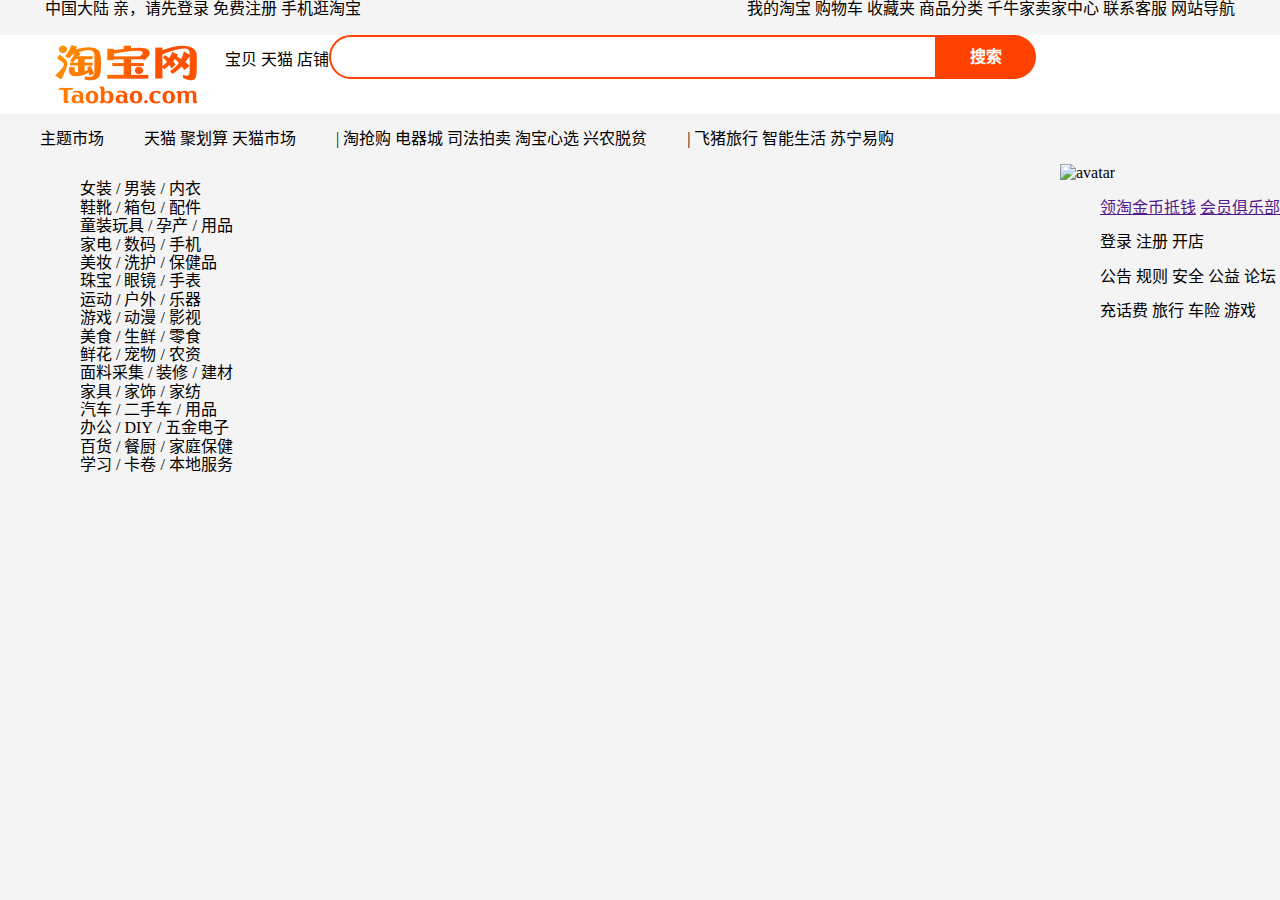
==== taobao-demo/index.html @ 8ae25a69 "taobao-demo add" ====
<!DOCTYPE html>
<html lang="zh-CN">
<head>
    <meta charset="UTF-8">
    <meta name="viewport" content="width=device-width, initial-scale=1.0">
    <meta http-equiv="X-UA-Compatible" content="ie=edge，chrome=1">
    <title>淘宝网-淘！我喜欢</title>
    <link rel="stylesheet" href="./css/normalize.css" type="text/css">
    <link rel="stylesheet" href="./css/main.css" type="text/css" >
</head>
<body>
    <header>
        <div class="top-bar-wrapper">
            <dvi class="top-bar">
            <ul>
                <li>中国大陆</li>
                <li>亲，请先登录</li>
                <li>免费注册</li>
                <li>手机逛淘宝</li>
            </ul>
            <ul>
                <li>我的淘宝</li>
                <li>购物车</li>
                <li>收藏夹</li>
                <li>商品分类</li>
                <li>千牛家卖家中心</li>
                <li>联系客服</li>
                <li>网站导航</li>
            </ul>
            </div>
        </div>
        <div class="search-bar-wrapper">
        <div class="search-bar">
            <a href="#"><img class="taobao-logo" src="./img/taobao-logo.png" alt="淘宝网"></a>
            <from>
                    <ul class="keywords-switch">
                        <li>宝贝</li>
                        <li>天猫</li>
                        <li>店铺</li>
                    </ul>
                    <div >
                    <input class="search">
                    <input type="submit" class="search-button" value="搜索">
                    </div>
                    <div class="search-hots"></div>
            </from>
        </div>
        </div>
        <nav>
            <ul>
                <li>主题市场</li>
            </ul>
            <ul>
                <li>天猫</li>
                <li>聚划算</li>
                <li>天猫市场</li>
            </ul>
            <ul>
                <li class="separate">|</li>
                <li>淘抢购</li>
                <li>电器城</li>
                <li>司法拍卖</li>
                <li>淘宝心选</li>
                <li>兴农脱贫</li>
            </ul>
            <ul>
                <li class="separate">|</li>
                <li>飞猪旅行</li>
                <li>智能生活</li>
                <li>苏宁易购</li>
            </ul>
        </nav>
    </header>
        <div class="main">
            <div class="service-bar">
                <ul>
                    <li>
                        <ul>
                            <li>女装</li>
                            <li class="separate">/</li>
                            <li>男装</li>
                            <li class="separate">/</li>
                            <li>内衣</li>
                        </ul>
                    </li>
                    <li>
                        <ul>
                            <li>鞋靴</li>
                            <li class="separate">/</li>
                            <li>箱包</li>
                            <li class="separate">/</li>
                            <li>配件</li>
                        </ul>
                    </li>
                    <li>
                        <ul>
                            <li>童装玩具</li>
                            <li class="separate">/</li>
                            <li>孕产</li>
                            <li class="separate">/</li>
                            <li>用品</li>
                        </ul>
                    </li>
                    <li>
                        <ul>
                            <li>家电</li>
                            <li class="separate">/</li>
                            <li>数码</li>
                            <li class="separate">/</li>
                            <li>手机</li>
                        </ul>
                    </li>
                    <li>
                        <ul>
                            <li>美妆</li>
                            <li class="separate">/</li>
                            <li>洗护</li>
                            <li class="separate">/</li>
                            <li>保健品</li>
                        </ul>
                    </li>
                    <li>
                        <ul>
                            <li>珠宝</li>
                            <li class="separate">/</li>
                            <li>眼镜</li>
                            <li class="separate">/</li>
                            <li>手表</li>
                        </ul>
                    </li>
                    <li>
                        <ul>
                            <li>运动</li>
                            <li class="separate">/</li>
                            <li>户外</li>
                            <li class="separate">/</li>
                            <li>乐器</li>
                        </ul>
                    </li>
                    <li>
                        <ul>
                            <li>游戏</li>
                            <li class="separate">/</li>
                            <li>动漫</li>
                            <li class="separate">/</li>
                            <li>影视</li>
                        </ul>
                    </li>
                    <li>
                        <ul>
                            <li>美食</li>
                            <li class="separate">/</li>
                            <li>生鲜</li>
                            <li class="separate">/</li>
                            <li>零食</li>
                        </ul>
                    </li>
                    <li>
                        <ul>
                            <li>鲜花</li>
                            <li class="separate">/</li>
                            <li>宠物</li>
                            <li class="separate">/</li>
                            <li>农资</li>
                            </ul>
                    </li>
                    <li>
                        <ul>
                            <li>面料采集</li>
                            <li class="separate">/</li>
                            <li>装修</li>
                            <li class="separate">/</li>
                            <li>建材</li>
                        </ul>
                    </li>
                    <li>
                        <ul>
                            <li>家具</li>
                            <li class="separate">/</li>
                            <li>家饰</li>
                            <li class="separate">/</li>
                            <li>家纺</li>
                        </ul>
                    </li>
                    <li>
                        <ul>
                            <li>汽车</li>
                            <li class="separate">/</li>
                            <li>二手车</li>
                            <li class="separate">/</li>
                            <li>用品</li>
                        </ul>
                    </li>
                    <li>
                        <ul>
                            <li>办公</li>
                            <li class="separate">/</li>
                            <li>DIY</li>
                            <li class="separate">/</li>
                            <li>五金电子</li>
                        </ul>
                    </li>
                    <li>
                        <ul>
                            <li>百货</li>
                            <li class="separate">/</li>
                            <li>餐厨</li>
                            <li class="separate">/</li>
                            <li>家庭保健</li>
                        </ul>
                    </li>
                    <li>
                        <ul>
                            <li>学习</li>
                            <li class="separate">/</li>
                            <li>卡卷</li>
                            <li class="separate">/</li>
                            <li>本地服务</li>
                        </ul>
                    </li>
                </ul>
                <div class="service"></div>
            </div>
        </div>
        <aside>
            <div class="menber">
                <div class="avatar-wrapper">
                    <img src="" alt="avatar">
                </div>
                <span></span>
                <ul>
                    <li><a href="">领淘金币抵钱</a></li>
                    <li><a href="">会员俱乐部</a></li>
                </ul>
                <ul>
                    <li>登录</li>
                    <li>注册</li>
                    <li>开店</li>
                </ul>
            </div>
            <div class="notice">
                <ul>
                    <li>公告</li>
                    <li>规则</li>
                    <li>安全</li>
                    <li>公益</li>
                    <li>论坛</li>
                </ul>
            </div>
            <div class="recharge">
                <ul>
                    <li>充话费</li>
                    <li>旅行</li>
                    <li>车险</li>
                    <li>游戏</li>
                </ul>
            </div>
        </aside>
        <aside class="fixed-tools"></aside>
    <section class="layer">
        <p class="end">---end---</p>
    </section>
    <section class="helper"></section>
    <footer></footer>
    <script src="./js/main.js"></script>
</body>
</html>
---- taobao-demo/css/main.css ----
body{
    background-color:#f4f4f4;
}
section,footer{
    position: absolute;
    width:60%;
    left:20%;
}
header{
    width:100%;
}
.end{
    display:none;
}
/*列表样式初始化*/
ul li{
    display: inline;
}
.top-bar{
    background-color:#f5f5f5;
}
.top-bar ul{
    padding:0;
    margin:0;
}
.top-bar ul li {
    text-align:center;
}
.top-bar ul:first-child{
    float:left;
}
.top-bar ul:last-child{
    float:right;
}
.top-bar{
    display:block;
    margin:0 auto;
    width:1190px;
    height:35px;
}
.search-bar-wrapper{
    background-color:white;
}
.search-bar{
    overflow: hidden;
    display: block;
    margin:0 auto;
    width:1190px;
}
.search-bar .taobao-logo{
    float:left;
    padding:10px;
}
.keywords-switch{
    float:left;
    height:22px;
    margin-left:17px;
    padding:0;
}
.search-bar form input{
    padding:0;
    margin:0;
}
.search {
    outline:none;
    margin:0;
    border:2px solid #ff4200;
    border-radius:38px 0 0 38px;
    height:38px;
    width:600px;
    text-indent: 20px;
}
.search-button {
    outline:none;
    border:none;
    margin-left:-5px;
    height:44px;
    width:100px;
    /* border-width:0;*/
    border-radius:0 44px 44px 0; 
    background-color:#ff4200;
    color:white;
    font-weight: 700;
}
nav{
    clear:both;
    float:left;
}
nav ul {
    float:left;
}
.main{
    clear:both;
    float:left;
}
aside{
    float:right;
}
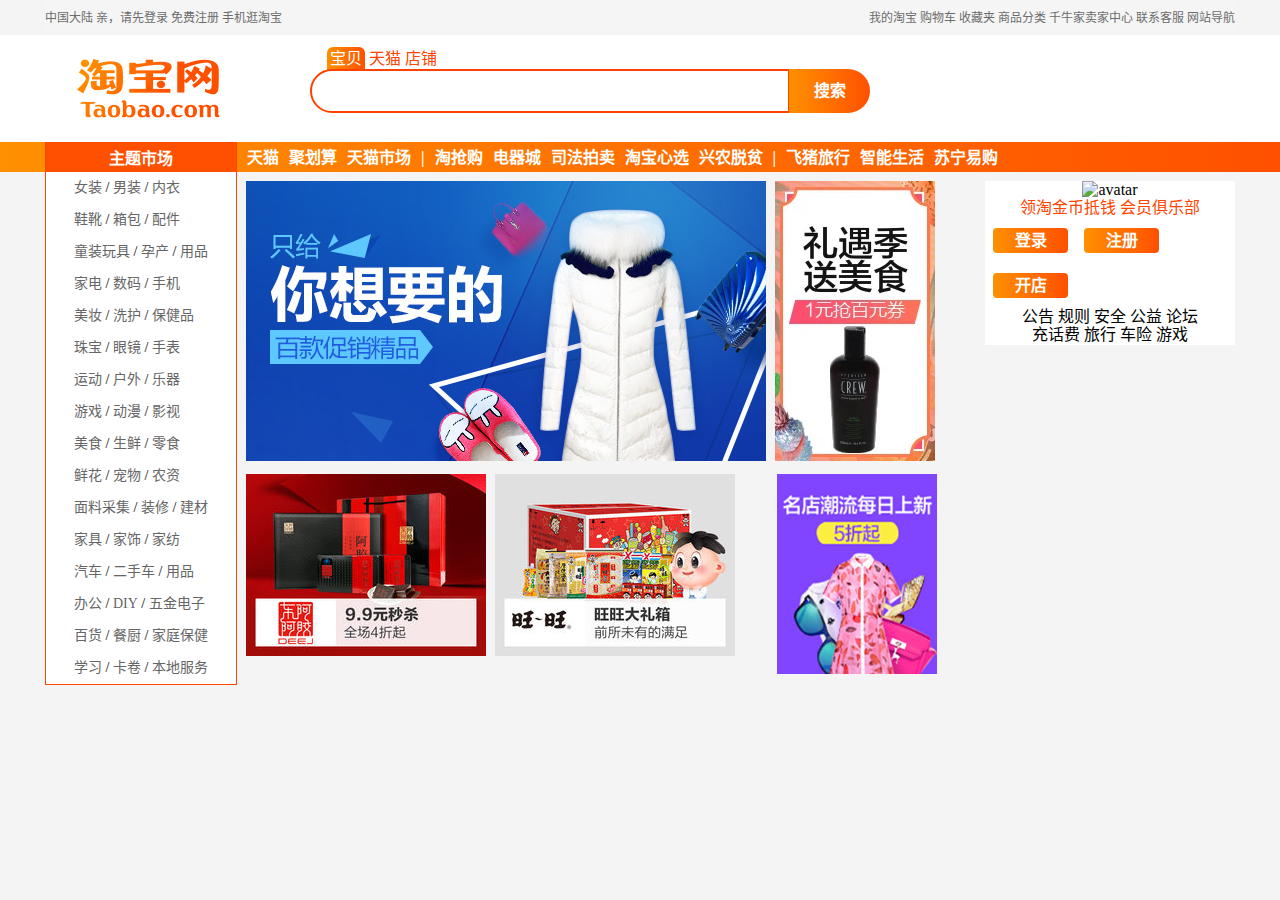
==== commit 3e742334: "update" ====
--- a/taobao-demo/index.html
+++ b/taobao-demo/index.html
@@ -32,231 +32,207 @@
         <div class="search-bar-wrapper">
         <div class="search-bar">
             <a href="#"><img class="taobao-logo" src="./img/taobao-logo.png" alt="淘宝网"></a>
-            <from>
-                    <ul class="keywords-switch">
-                        <li>宝贝</li>
-                        <li>天猫</li>
-                        <li>店铺</li>
-                    </ul>
-                    <div >
-                    <input class="search">
-                    <input type="submit" class="search-button" value="搜索">
-                    </div>
-                    <div class="search-hots"></div>
-            </from>
+            <div>
+                <from>
+                        <ul class="keywords-switch">
+                            <li class="switch-active">宝贝</li>
+                            <li>天猫</li>
+                            <li>店铺</li>
+                        </ul>
+                        <div >
+                            <input class="search">
+                            <input type="submit" class="search-button" value="搜索">
+                            </div>
+                        <div class="search-hots"></div>
+                </from>
+            </div>
         </div>
         </div>
         <nav>
-            <ul>
-                <li>主题市场</li>
-            </ul>
-            <ul>
-                <li>天猫</li>
-                <li>聚划算</li>
-                <li>天猫市场</li>
-            </ul>
-            <ul>
-                <li class="separate">|</li>
-                <li>淘抢购</li>
-                <li>电器城</li>
-                <li>司法拍卖</li>
-                <li>淘宝心选</li>
-                <li>兴农脱贫</li>
-            </ul>
-            <ul>
-                <li class="separate">|</li>
-                <li>飞猪旅行</li>
-                <li>智能生活</li>
-                <li>苏宁易购</li>
-            </ul>
+            <div class="page-nav-wrapper">
+                <ul>
+                    <li>主题市场</li>
+                </ul>
+                <ul>
+                    <li>天猫</li>
+                    <li>聚划算</li>
+                    <li>天猫市场</li>
+                </ul>
+                <ul>
+                    <li class="separate">|</li>
+                    <li>淘抢购</li>
+                    <li>电器城</li>
+                    <li>司法拍卖</li>
+                    <li>淘宝心选</li>
+                    <li>兴农脱贫</li>
+                </ul>
+                <ul>
+                    <li class="separate">|</li>
+                    <li>飞猪旅行</li>
+                    <li>智能生活</li>
+                    <li>苏宁易购</li>
+                </ul>
+            </div>
         </nav>
     </header>
-        <div class="main">
+    <div class="main">
+        <div class="service">
             <div class="service-bar">
                 <ul>
-                    <li>
-                        <ul>
-                            <li>女装</li>
-                            <li class="separate">/</li>
-                            <li>男装</li>
-                            <li class="separate">/</li>
-                            <li>内衣</li>
+                    <ul>
+                        <li>女装</li>
+                        <li class="separate">/</li>
+                        <li>男装</li>
+                        <li class="separate">/</li>
+                        <li>内衣</li>
+                    </ul>
+                    <ul>
+                        <li>鞋靴</li>
+                        <li class="separate">/</li>
+                        <li>箱包</li>
+                        <li class="separate">/</li>
+                        <li>配件</li>
+                    </ul>
+                    <ul>
+                        <li>童装玩具</li>
+                        <li class="separate">/</li>
+                        <li>孕产</li>
+                        <li class="separate">/</li>
+                        <li>用品</li>
+                    </ul>
+                    <ul>
+                        <li>家电</li>
+                        <li class="separate">/</li>
+                        <li>数码</li>
+                        <li class="separate">/</li>
+                        <li>手机</li>
+                    </ul>
+                    <ul>
+                        <li>美妆</li>
+                        <li class="separate">/</li>
+                        <li>洗护</li>
+                        <li class="separate">/</li>
+                        <li>保健品</li>
+                    </ul>
+                    <ul>
+                        <li>珠宝</li>
+                        <li class="separate">/</li>
+                        <li>眼镜</li>
+                        <li class="separate">/</li>
+                        <li>手表</li>
+                    </ul>
+                    <ul>
+                        <li>运动</li>
+                        <li class="separate">/</li>
+                        <li>户外</li>
+                        <li class="separate">/</li>
+                        <li>乐器</li>
+                    </ul>
+                    <ul>
+                        <li>游戏</li>
+                        <li class="separate">/</li>
+                        <li>动漫</li>
+                        <li class="separate">/</li>
+                        <li>影视</li>
+                    </ul>
+                    <ul>
+                        <li>美食</li>
+                        <li class="separate">/</li>
+                        <li>生鲜</li>
+                        <li class="separate">/</li>
+                        <li>零食</li>
+                    </ul>
+                    <ul>
+                        <li>鲜花</li>
+                        <li class="separate">/</li>
+                        <li>宠物</li>
+                        <li class="separate">/</li>
+                        <li>农资</li>
                         </ul>
-                    </li>
-                    <li>
-                        <ul>
-                            <li>鞋靴</li>
-                            <li class="separate">/</li>
-                            <li>箱包</li>
-                            <li class="separate">/</li>
-                            <li>配件</li>
-                        </ul>
-                    </li>
-                    <li>
-                        <ul>
-                            <li>童装玩具</li>
-                            <li class="separate">/</li>
-                            <li>孕产</li>
-                            <li class="separate">/</li>
-                            <li>用品</li>
-                        </ul>
-                    </li>
-                    <li>
-                        <ul>
-                            <li>家电</li>
-                            <li class="separate">/</li>
-                            <li>数码</li>
-                            <li class="separate">/</li>
-                            <li>手机</li>
-                        </ul>
-                    </li>
-                    <li>
-                        <ul>
-                            <li>美妆</li>
-                            <li class="separate">/</li>
-                            <li>洗护</li>
-                            <li class="separate">/</li>
-                            <li>保健品</li>
-                        </ul>
-                    </li>
-                    <li>
-                        <ul>
-                            <li>珠宝</li>
-                            <li class="separate">/</li>
-                            <li>眼镜</li>
-                            <li class="separate">/</li>
-                            <li>手表</li>
-                        </ul>
-                    </li>
-                    <li>
-                        <ul>
-                            <li>运动</li>
-                            <li class="separate">/</li>
-                            <li>户外</li>
-                            <li class="separate">/</li>
-                            <li>乐器</li>
-                        </ul>
-                    </li>
-                    <li>
-                        <ul>
-                            <li>游戏</li>
-                            <li class="separate">/</li>
-                            <li>动漫</li>
-                            <li class="separate">/</li>
-                            <li>影视</li>
-                        </ul>
-                    </li>
-                    <li>
-                        <ul>
-                            <li>美食</li>
-                            <li class="separate">/</li>
-                            <li>生鲜</li>
-                            <li class="separate">/</li>
-                            <li>零食</li>
-                        </ul>
-                    </li>
-                    <li>
-                        <ul>
-                            <li>鲜花</li>
-                            <li class="separate">/</li>
-                            <li>宠物</li>
-                            <li class="separate">/</li>
-                            <li>农资</li>
-                            </ul>
-                    </li>
-                    <li>
-                        <ul>
-                            <li>面料采集</li>
-                            <li class="separate">/</li>
-                            <li>装修</li>
-                            <li class="separate">/</li>
-                            <li>建材</li>
-                        </ul>
-                    </li>
-                    <li>
-                        <ul>
-                            <li>家具</li>
-                            <li class="separate">/</li>
-                            <li>家饰</li>
-                            <li class="separate">/</li>
-                            <li>家纺</li>
-                        </ul>
-                    </li>
-                    <li>
-                        <ul>
-                            <li>汽车</li>
-                            <li class="separate">/</li>
-                            <li>二手车</li>
-                            <li class="separate">/</li>
-                            <li>用品</li>
-                        </ul>
-                    </li>
-                    <li>
-                        <ul>
-                            <li>办公</li>
-                            <li class="separate">/</li>
-                            <li>DIY</li>
-                            <li class="separate">/</li>
-                            <li>五金电子</li>
-                        </ul>
-                    </li>
-                    <li>
-                        <ul>
-                            <li>百货</li>
-                            <li class="separate">/</li>
-                            <li>餐厨</li>
-                            <li class="separate">/</li>
-                            <li>家庭保健</li>
-                        </ul>
-                    </li>
-                    <li>
-                        <ul>
-                            <li>学习</li>
-                            <li class="separate">/</li>
-                            <li>卡卷</li>
-                            <li class="separate">/</li>
-                            <li>本地服务</li>
-                        </ul>
-                    </li>
-                </ul>
-                <div class="service"></div>
-            </div>
-        </div>
-        <aside>
-            <div class="menber">
+                    <ul>
+                        <li>面料采集</li>
+                        <li class="separate">/</li>
+                        <li>装修</li>
+                        <li class="separate">/</li>
+                        <li>建材</li>
+                    </ul>
+                    <ul>
+                        <li>家具</li>
+                        <li class="separate">/</li>
+                        <li>家饰</li>
+                        <li class="separate">/</li>
+                        <li>家纺</li>
+                    </ul>
+                    <ul>
+                        <li>汽车</li>
+                        <li class="separate">/</li>
+                        <li>二手车</li>
+                        <li class="separate">/</li>
+                        <li>用品</li>
+                    </ul>
+                    <ul>
+                        <li>办公</li>
+                        <li class="separate">/</li>
+                        <li>DIY</li>
+                        <li class="separate">/</li>
+                        <li>五金电子</li>
+                    </ul>
+                    <ul>
+                        <li>百货</li>
+                        <li class="separate">/</li>
+                        <li>餐厨</li>
+                        <li class="separate">/</li>
+                        <li>家庭保健</li>
+                    </ul>
+                    <ul>
+                        <li>学习</li>
+                        <li class="separate">/</li>
+                        <li>卡卷</li>
+                        <li class="separate">/</li>
+                        <li>本地服务</li>
+                    </ul>
+                </ul>
+            </div>
+            <div class="service-ad">
+                <div><img src="./img/ad1.jpg" alt=""></div>
+                <div><img src="./img/ad2.webp" alt=""></div>
+                <div><img src="./img/ad3.jpg" alt=""></div>
+                <div><img src="./img/ad4.jpg" alt=""></div>
+                <div><img src="./img/ad5.jpg" alt=""></div>
+            </div>
+            <aside class="menber">
                 <div class="avatar-wrapper">
                     <img src="" alt="avatar">
+                    <ul>
+                        <li><a href="">领淘金币抵钱</a></li>
+                        <li><a href="">会员俱乐部</a></li>
+                    </ul>
+                    <ul class="login">
+                        <li><a href="">登录</a></li>
+                        <li><a href="">注册</a></li>
+                        <li><a href="">开店</a></li>
+                    </ul>
                 </div>
-                <span></span>
-                <ul>
-                    <li><a href="">领淘金币抵钱</a></li>
-                    <li><a href="">会员俱乐部</a></li>
-                </ul>
-                <ul>
-                    <li>登录</li>
-                    <li>注册</li>
-                    <li>开店</li>
-                </ul>
-            </div>
-            <div class="notice">
-                <ul>
-                    <li>公告</li>
-                    <li>规则</li>
-                    <li>安全</li>
-                    <li>公益</li>
-                    <li>论坛</li>
-                </ul>
-            </div>
-            <div class="recharge">
-                <ul>
-                    <li>充话费</li>
-                    <li>旅行</li>
-                    <li>车险</li>
-                    <li>游戏</li>
-                </ul>
-            </div>
-        </aside>
-        <aside class="fixed-tools"></aside>
+                <div class="notice">
+                    <ul>
+                        <li>公告</li>
+                        <li>规则</li>
+                        <li>安全</li>
+                        <li>公益</li>
+                        <li>论坛</li>
+                    </ul>
+                </div>
+                <div class="recharge">
+                    <ul>
+                        <li>充话费</li>
+                        <li>旅行</li>
+                        <li>车险</li>
+                        <li>游戏</li>
+                    </ul>
+                </div>
+            </aside>
+        </div>
+    </div>
     <section class="layer">
         <p class="end">---end---</p>
     </section>
--- a/taobao-demo/css/main.css
+++ b/taobao-demo/css/main.css
@@ -1,24 +1,34 @@
 
 body{
     background-color:#f4f4f4;
-}
-section,footer{
-    position: absolute;
-    width:60%;
-    left:20%;
-}
-header{
-    width:100%;
-}
+    margin:0;
+    padding:0;
+}
+
 .end{
     display:none;
 }
 /*列表样式初始化*/
 ul li{
-    display: inline;
+    display:inline;
+    margin:0;
+    padding:0;
+    list-style:none;
+}
+ul{
+    padding:0;
+    margin:0;
 }
 .top-bar{
     background-color:#f5f5f5;
+    overflow:hidden;
+    line-height:300%;
+    display:block;
+    margin:0 auto;
+    width:1190px;
+    height:35px;
+    color:#6C6C6C;
+    font-size:12px;
 }
 .top-bar ul{
     padding:0;
@@ -33,12 +43,7 @@
 .top-bar ul:last-child{
     float:right;
 }
-.top-bar{
-    display:block;
-    margin:0 auto;
-    width:1190px;
-    height:35px;
-}
+
 .search-bar-wrapper{
     background-color:white;
 }
@@ -46,17 +51,33 @@
     overflow: hidden;
     display: block;
     margin:0 auto;
-    width:1190px;
-}
-.search-bar .taobao-logo{
-    float:left;
-    padding:10px;
-}
+    padding:24px 0;
+    width:1190px;
+}
+.taobao-logo{
+    float:left;
+    margin-left:2em;
+}
+.search-bar>div{
+    float:left;
+    margin-left:90px;
+    margin-top:-9px;
+}
+
 .keywords-switch{
     float:left;
     height:22px;
     margin-left:17px;
-    padding:0;
+    margin-bottom:-3px;
+    padding:0;
+    color:#f40;
+}
+.switch-active{
+    color:white;
+    background-image:linear-gradient(to right,#ff9000,#ff5000 100%);
+    border-radius:6px 6px 0 0;
+    padding:3px;
+    margin-bottom:-5px;
 }
 .search-bar form input{
     padding:0;
@@ -68,7 +89,7 @@
     border:2px solid #ff4200;
     border-radius:38px 0 0 38px;
     height:38px;
-    width:600px;
+    width:472px;
     text-indent: 20px;
 }
 .search-button {
@@ -76,24 +97,119 @@
     border:none;
     margin-left:-5px;
     height:44px;
-    width:100px;
+    width:81px;
     /* border-width:0;*/
     border-radius:0 44px 44px 0; 
-    background-color:#ff4200;
+    background-image:linear-gradient(to right,#ff9000,#ff5000 100%);
     color:white;
     font-weight: 700;
 }
 nav{
+    background-image:linear-gradient(to right,#ff9000,#ff5000 100%);
+    overflow: hidden;
+    height:30px;
+}
+.page-nav-wrapper{
+    width:1190px;
+    margin:0 auto;
+}
+.page-nav-wrapper>ul>li{
+    float:left;
+    color:white;
+    font-weight:700;
+    font-size:16px;
+    margin:0 5px;
+    padding:0;
+    height:30px;
+    line-height:200%;
+}
+.page-nav-wrapper>ul{
+    margin:0;
+    padding:0;
+}
+.page-nav-wrapper>ul:first-child>li{
+
+    background-color:#ff5000;
+    width:190px;
+    text-align:center;
+    margin-left:0;
+    border:1px solid #f40;
+}
+.main{
+
+    position:relative;
+    width:1190px;
+    margin:0 auto;
+}
+
+.service-bar{
+    float:left;
+    border:1px solid #f40;
+    border-top:0;
+    overflow:hidden;
+    width:190px;
+    line-height: 32px;
+    text-indent:2em;
+    color:#666;
+    font-size:14px;
+    background-color: white;
+}
+.service-bar>ul{
+    margin:0;
+    padding:0;
+    
+}
+.separate{
+    color:black;
+}
+.menber{
+    float:right;
+    overflow:hidden;
+    background-color:white;
+    width:250px;
+    text-align:center;
+    margin-top:9px;
+}
+.menber>div{
     clear:both;
-    float:left;
-}
-nav ul {
-    float:left;
-}
-.main{
-    clear:both;
-    float:left;
-}
-aside{
+}
+.menber li{
+    margin:10px 0;
+}
+.login{
+    margin-left:8px;
+}
+.login li{
+    float:left;
+    overflow:hidden;
+    background-image:linear-gradient(to right,#ff9000,#ff5000 100%);
+    font-weight:700;
+    font-size:16px;
+    border-radius:4px;
+    border-width:0;
+    width:75px;
+    height:25px;
+    line-height:25px;
+    margin-right:16px;
+}
+
+.login a{
+    color:white;
+}
+
+a{
+    text-decoration:none;
+    color:#f40;
+}
+.service-ad{
+    float:left;
+    max-width: 700px;
+}
+.service-ad div{
+    float:left;
+    overflow:hidden;
+    margin:9px 0 0 9px;
+}
+.service-ad div:last-child{
     float:right;
 }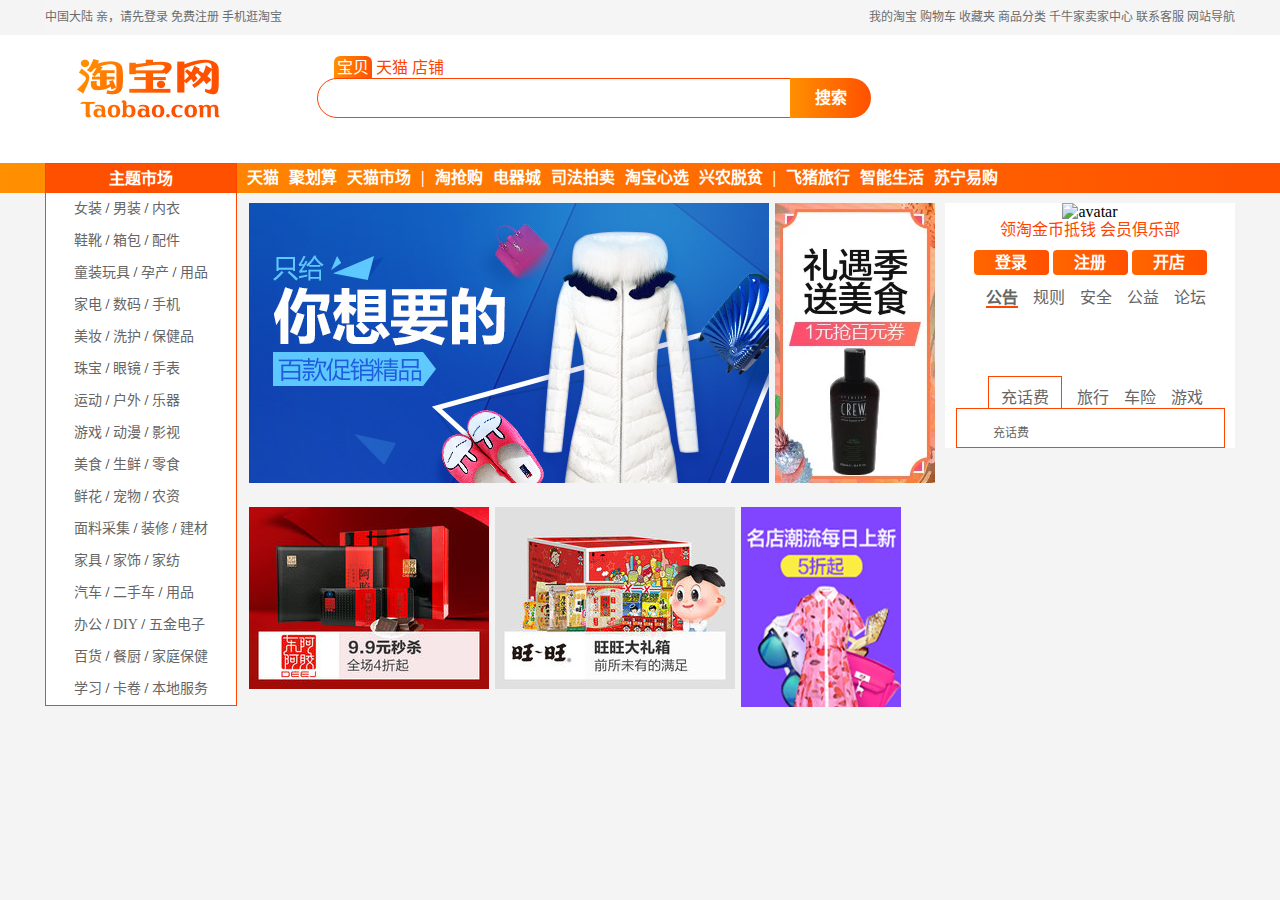
==== commit 1097e073: "update" ====
--- a/taobao-demo/index.html
+++ b/taobao-demo/index.html
@@ -31,7 +31,7 @@
         </div>
         <div class="search-bar-wrapper">
         <div class="search-bar">
-            <a href="#"><img class="taobao-logo" src="./img/taobao-logo.png" alt="淘宝网"></a>
+            <div class="taobao-logo"><a href="" alt="淘宝网">淘宝主页</a></div>
             <div>
                 <from>
                         <ul class="keywords-switch">
@@ -215,7 +215,7 @@
                 </div>
                 <div class="notice">
                     <ul>
-                        <li>公告</li>
+                        <li class="current">公告</li>
                         <li>规则</li>
                         <li>安全</li>
                         <li>公益</li>
@@ -224,7 +224,13 @@
                 </div>
                 <div class="recharge">
                     <ul>
-                        <li>充话费</li>
+                        <li class="current">充话费</li>
+                        <li>旅行</li>
+                        <li>车险</li>
+                        <li>游戏</li>
+                    </ul>
+                    <ul>
+                        <li class="current">充话费</li>
                         <li>旅行</li>
                         <li>车险</li>
                         <li>游戏</li>
--- a/taobao-demo/css/main.css
+++ b/taobao-demo/css/main.css
@@ -22,7 +22,7 @@
 .top-bar{
     background-color:#f5f5f5;
     overflow:hidden;
-    line-height:300%;
+    line-height:35px;
     display:block;
     margin:0 auto;
     width:1190px;
@@ -54,14 +54,25 @@
     padding:24px 0;
     width:1190px;
 }
-.taobao-logo{
-    float:left;
+.search-bar .taobao-logo{
+    float:left;
+    overflow:hidden;
+    height:80px;
+    width:150px;
+    background-image:url("../img/taobao-logo.png");
+    background-repeat: no-repeat;
     margin-left:2em;
 }
+.taobao-logo a{
+    display:block;
+    text-indent:-999em;
+    text-align:center;
+    height:80px;
+    width:150px;
+}
 .search-bar>div{
     float:left;
     margin-left:90px;
-    margin-top:-9px;
 }
 
 .keywords-switch{
@@ -77,32 +88,37 @@
     background-image:linear-gradient(to right,#ff9000,#ff5000 100%);
     border-radius:6px 6px 0 0;
     padding:3px;
-    margin-bottom:-5px;
+    margin-bottom:-6px;
 }
 .search-bar form input{
     padding:0;
     margin:0;
 }
-.search {
-    outline:none;
-    margin:0;
-    border:2px solid #ff4200;
+input.search {
+    outline-color:#f40;
+    margin:0;
+    padding:0;
+    border:1px solid #ff4200;
     border-radius:38px 0 0 38px;
     height:38px;
     width:472px;
-    text-indent: 20px;
+    text-indent: 2em;
+}
+input.search:focus{
+    border:none;
 }
 .search-button {
-    outline:none;
     border:none;
     margin-left:-5px;
-    height:44px;
+    height:40px;
     width:81px;
-    /* border-width:0;*/
     border-radius:0 44px 44px 0; 
-    background-image:linear-gradient(to right,#ff9000,#ff5000 100%);
+    background-image:linear-gradient(to right,#ff9000,#ff5000);
     color:white;
     font-weight: 700;
+}
+.search-button:hover{
+    cursor:pointer;
 }
 nav{
     background-image:linear-gradient(to right,#ff9000,#ff5000 100%);
@@ -121,7 +137,7 @@
     margin:0 5px;
     padding:0;
     height:30px;
-    line-height:200%;
+    line-height:30px;
 }
 .page-nav-wrapper>ul{
     margin:0;
@@ -153,6 +169,7 @@
     color:#666;
     font-size:14px;
     background-color: white;
+    margin-right:6px;
 }
 .service-bar>ul{
     margin:0;
@@ -166,23 +183,21 @@
     float:right;
     overflow:hidden;
     background-color:white;
-    width:250px;
-    text-align:center;
-    margin-top:9px;
+    text-align:center;
+    margin-top:10px;
+    width:290px;
 }
 .menber>div{
     clear:both;
 }
-.menber li{
-    margin:10px 0;
-}
 .login{
-    margin-left:8px;
+    /* position:relative; */
+    margin:10px auto;
 }
 .login li{
-    float:left;
-    overflow:hidden;
-    background-image:linear-gradient(to right,#ff9000,#ff5000 100%);
+    display:inline-block;
+    overflow:hidden;
+    background-image:linear-gradient(to right,#ff6600,#ff5000 100%);
     font-weight:700;
     font-size:16px;
     border-radius:4px;
@@ -190,7 +205,6 @@
     width:75px;
     height:25px;
     line-height:25px;
-    margin-right:16px;
 }
 
 .login a{
@@ -208,8 +222,42 @@
 .service-ad div{
     float:left;
     overflow:hidden;
-    margin:9px 0 0 9px;
-}
-.service-ad div:last-child{
-    float:right;
+    margin:10px 0;
+    margin-left:6px;
+}
+
+/*menber tab*/
+.notice li.current{
+    border-bottom:2px solid #f40;
+    font-weight:bold;
+}
+.notice li,.recharge li{
+    margin-left:11px;
+    color:#666;
+}
+.notice ul{
+    height:100px;
+}
+.recharge ul:last-child li{
+    display:none;
+}
+.recharge ul:first-child li:hover{
+    cursor:pointer;
+}
+.recharge li.current{
+    overflow:none;
+    border:1px solid #f40;
+    border-bottom:none;
+    padding:12px 12px 2px 12px;
+    background-color:white;
+}
+.recharge ul:last-child li.current{
+    display:block;
+    border:1px solid #f40;
+    margin-right:10px;
+    font-weight:normal;
+    text-align:left;
+    line-height:200%;
+    text-indent: 2em;
+    font-size:12px;
 }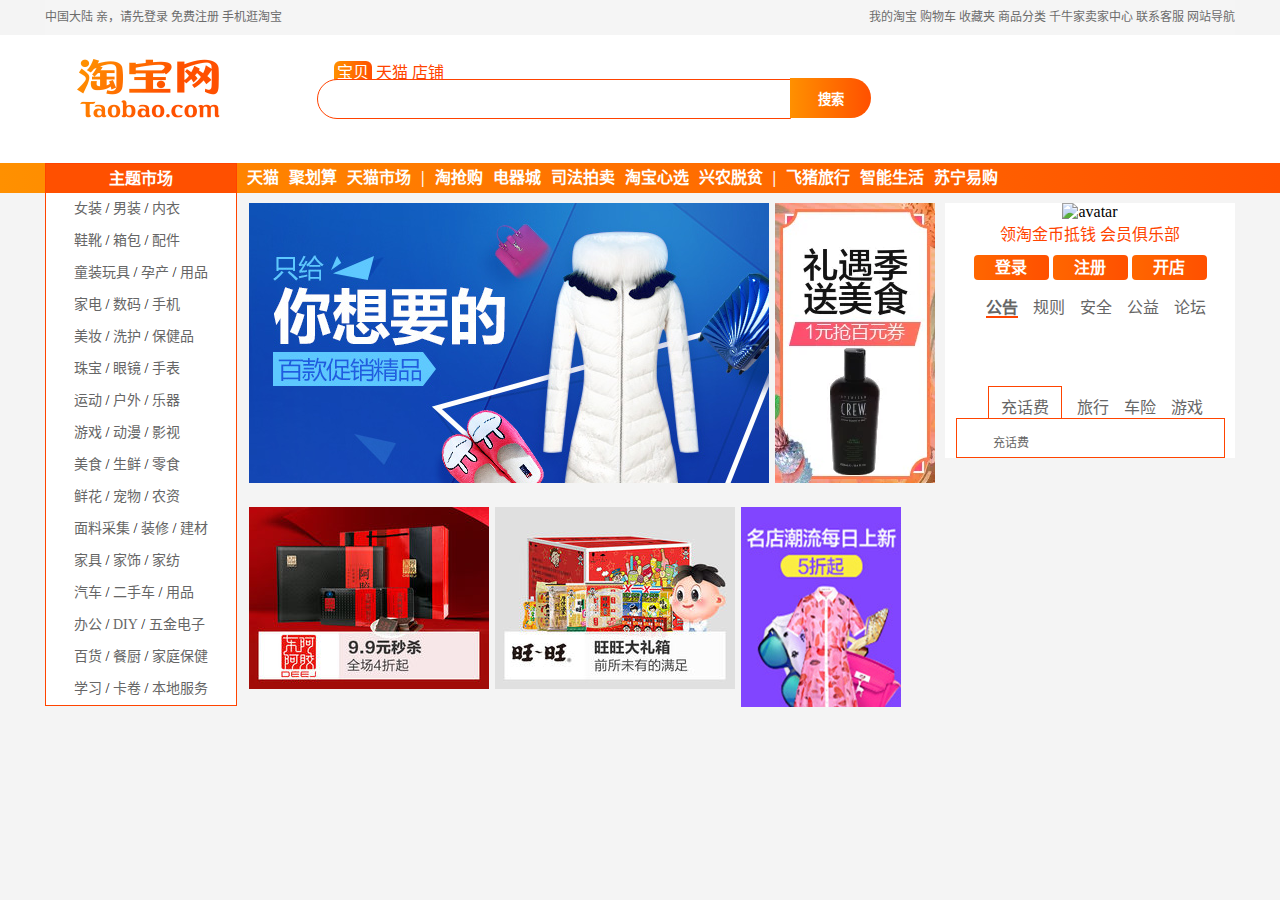
==== commit e772c005: "mv normalize.css" ====
--- a/taobao-demo/index.html
+++ b/taobao-demo/index.html
@@ -5,7 +5,7 @@
     <meta name="viewport" content="width=device-width, initial-scale=1.0">
     <meta http-equiv="X-UA-Compatible" content="ie=edge，chrome=1">
     <title>淘宝网-淘！我喜欢</title>
-    <link rel="stylesheet" href="./css/normalize.css" type="text/css">
+    <link rel="stylesheet" href="../css/normalize.css" type="text/css">
     <link rel="stylesheet" href="./css/main.css" type="text/css" >
 </head>
 <body>
@@ -244,6 +244,5 @@
     </section>
     <section class="helper"></section>
     <footer></footer>
-    <script src="./js/main.js"></script>
 </body>
 </html>